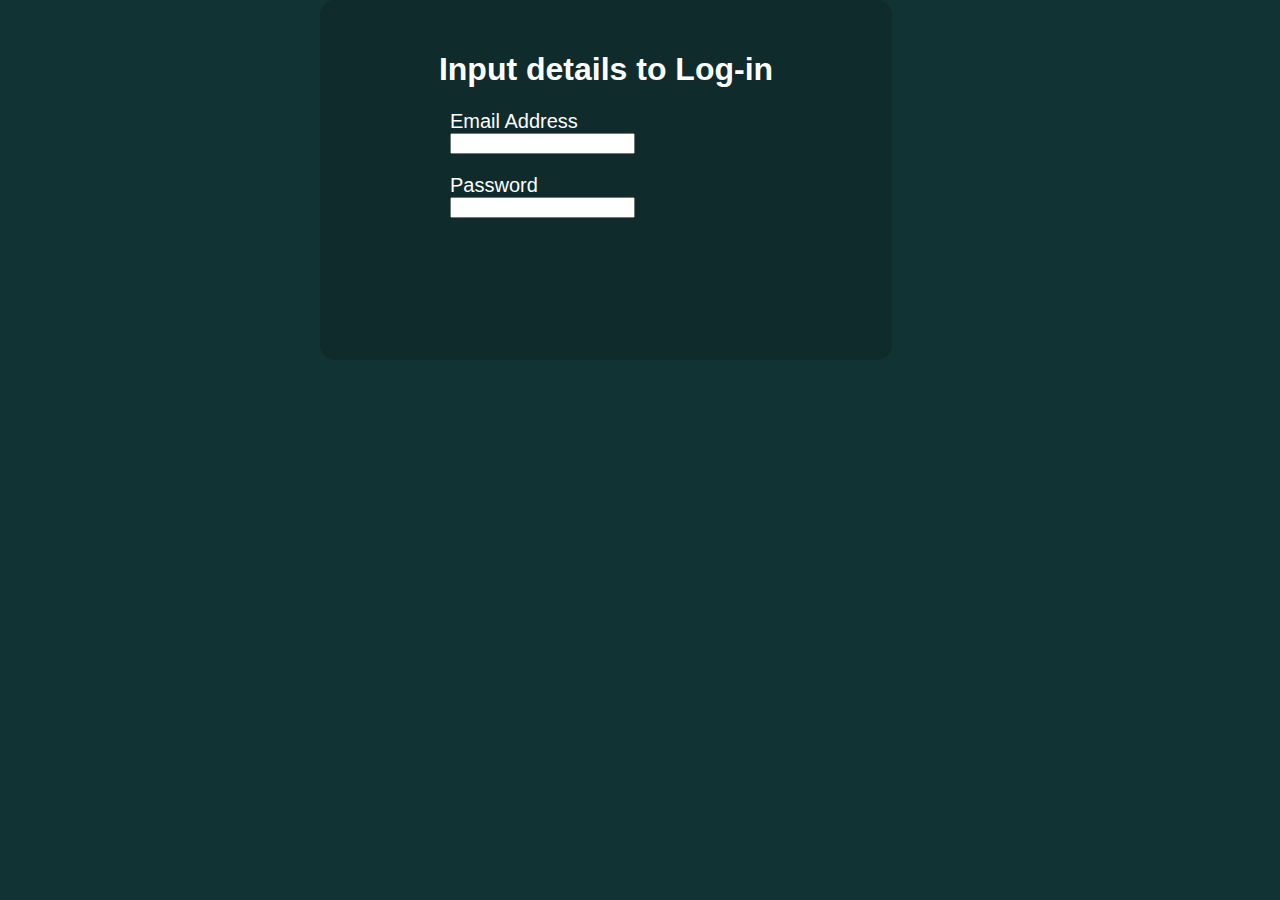
==== Optikkal Tech/login.html @ e5e2cb27 "Add files via upload" ====
<!DOCTYPE html>
<html lang="en">
<head>
    <meta charset="UTF-8">
    <meta http-equiv="X-UA-Compatible" content="IE=edge">
    <meta name="viewport" content="width=device-width, initial-scale=1.0">
    <title>Log In</title>
    <link rel="stylesheet" href="login.css">
</head>
<body>
    <div class="form">
    
        <h1 align="center"> Input details to Log-in</h1>
    <form>   
        <label>Email Address</label>
        <input type="email" name="email"> <br>
        <label>Password</label>
        <input type="password" name="Password">
    </form>
</div>
    
</body>
</html>
---- Optikkal Tech/login.css ----
body{
    padding: 0;
    margin: 0;
    background-color: rgb(18, 51, 51);
    font-family: sans-serif;
}
.form h1{
    align-content: center;
    color: #fff;
}
.form{
    width: 40%;
    height: 300px;
    background-color: rgb(15, 43, 43);
    border-radius: 15px;
    padding: 30px;
    margin-left: 25%;
   
}
        
.form label{
    font-size: 20px;
    font-family: sans-serif;
    display: flex;
    display:flex;
    justify-content:left; 
    margin-left: 100px;
    color:#fff;
}
.form input {
    justify-content:center;
    margin-left: 100px; 
    margin-bottom: 20px;
}
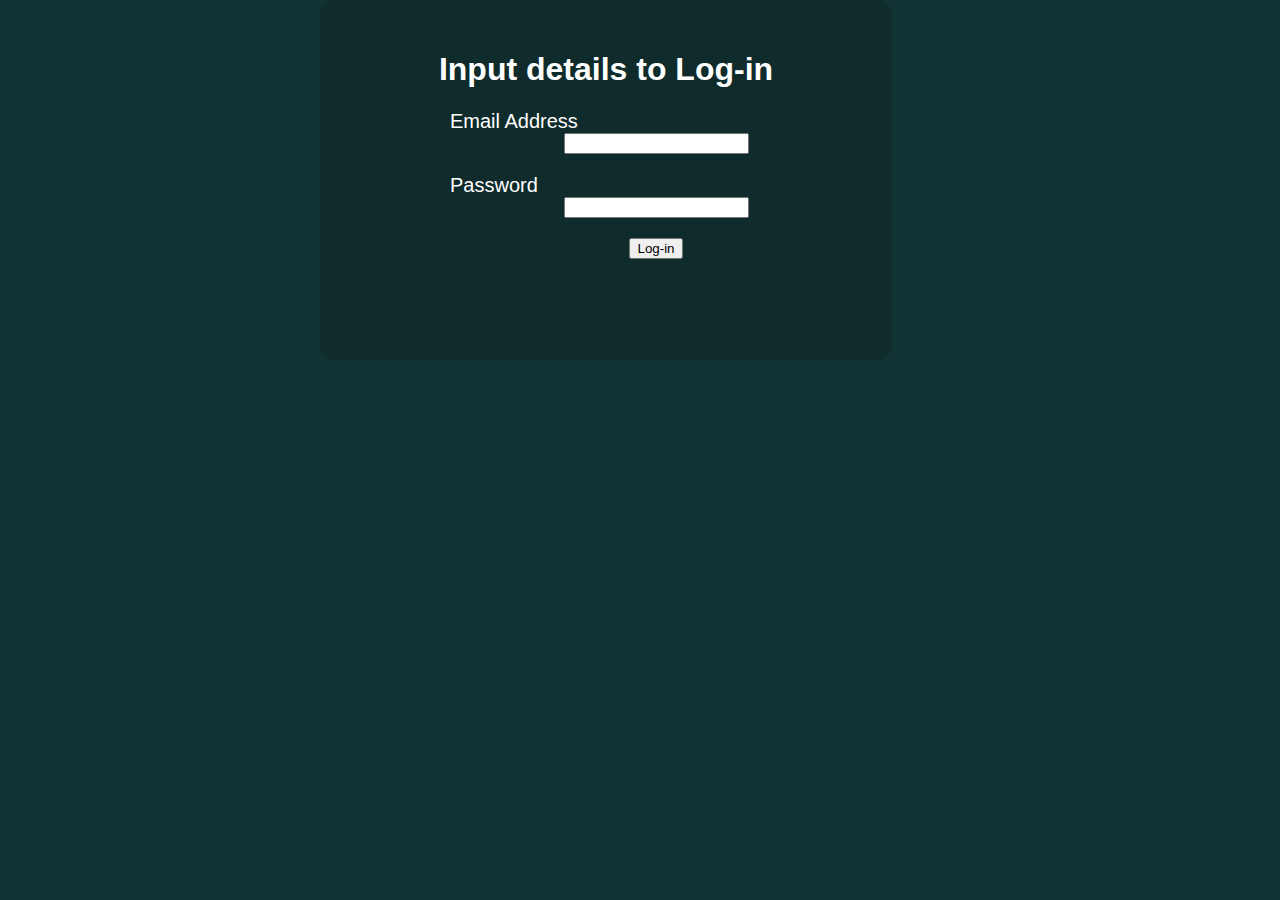
==== commit ae9c627b: "Add files via upload" ====
--- a/Optikkal Tech/login.html
+++ b/Optikkal Tech/login.html
@@ -9,14 +9,16 @@
 </head>
 <body>
     <div class="form">
-    
-        <h1 align="center"> Input details to Log-in</h1>
+    <center>
+        <h1> Input details to Log-in</h1>
     <form>   
         <label>Email Address</label>
         <input type="email" name="email"> <br>
         <label>Password</label>
         <input type="password" name="Password">
     </form>
+    <input class="button" type="button" value="Log-in" id="Log-In">
+</center>
 </div>
     
 </body>
